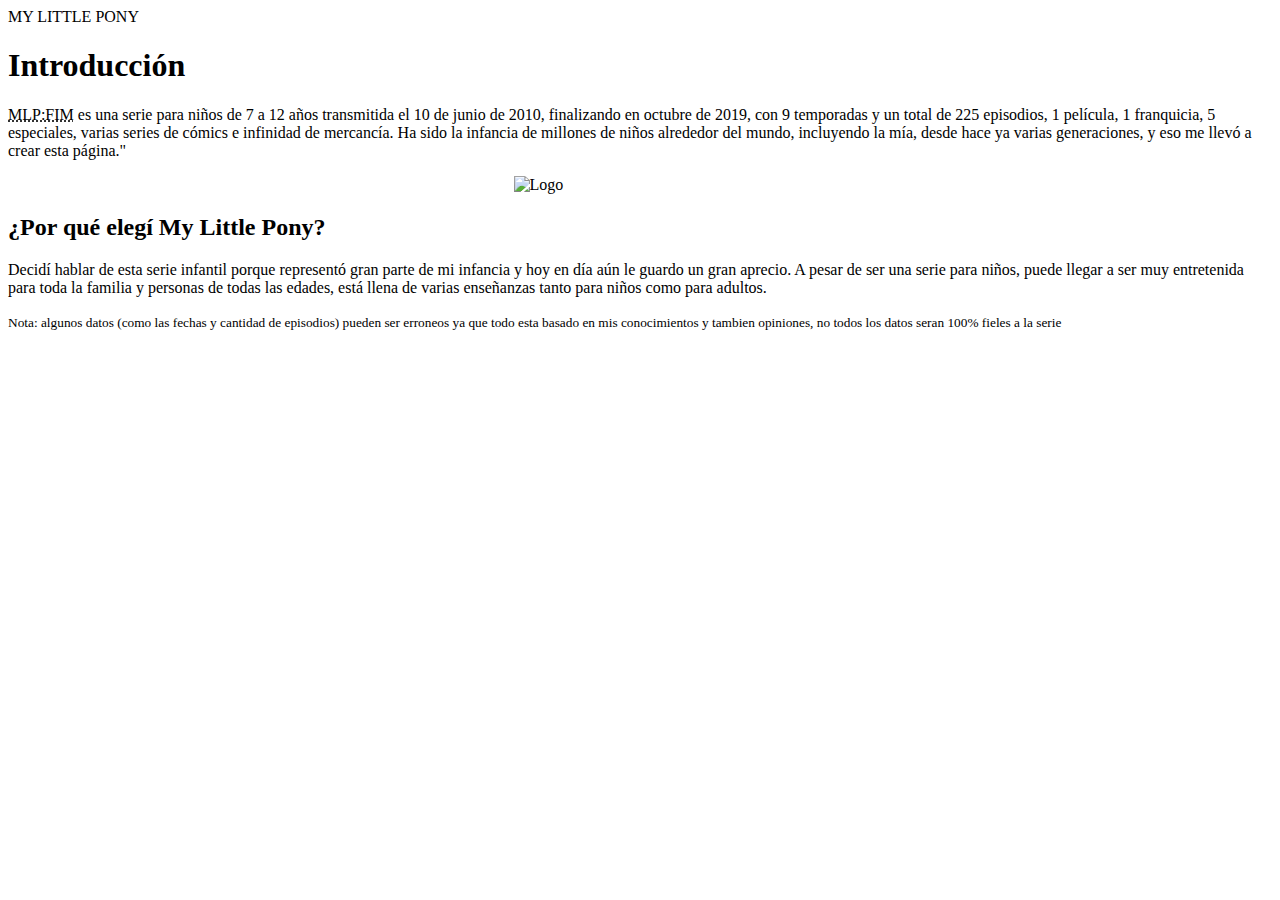
==== index.html @ f89b5318 "Primera Pagina" ====
<!DOCTYPE html>
<html lang="en">
<head>
    <meta charset="UTF-8">
    <meta name="viewport" content="width=device-width, initial-scale=1.0">
    <title>My Little Pony:FIM</title>
    <link rel="stylesheet" href="estilos.css">
    <style>
        #imglogo {
            display: block;
            margin: 0 auto;
            max-width: 20%;
            height: auto;
        }
    </style>
</head>
<header>MY LITTLE PONY</header>
<body>
    <nav>

    </nav>

    <article>
        <h1>Introducción</h1>
        <p><abbr title="My Little Pony: Friendship Is Magic">MLP:FIM</abbr> es una serie para niños de 7 a 12 años transmitida el 10 de junio de 2010, finalizando en octubre de 2019, con 9 temporadas y un total de 225 episodios, 1 película, 1 franquicia, 5 especiales, varias series de cómics e infinidad de mercancía. Ha sido la infancia de millones de niños alrededor del mundo, incluyendo la mía, desde hace ya varias generaciones, y eso me llevó a crear esta página."</p>

        <img src="MLPLogo.png" alt="Logo" id="imglogo">

        <h2>¿Por qué elegí My Little Pony?</h2>
        <p>Decidí hablar de esta serie infantil porque representó gran parte de mi infancia y hoy en día aún le guardo un gran aprecio. A pesar de ser una serie para niños, puede llegar a ser muy entretenida para toda la familia y personas de todas las edades, está llena de varias enseñanzas tanto para niños como para adultos.</p>
    </article>

    <footer><small>Nota: algunos datos (como las fechas y cantidad de episodios) pueden ser erroneos ya que todo esta basado en mis conocimientos y tambien opiniones, no todos los datos seran 100% fieles a la serie</small></footer>
</body>
</html>
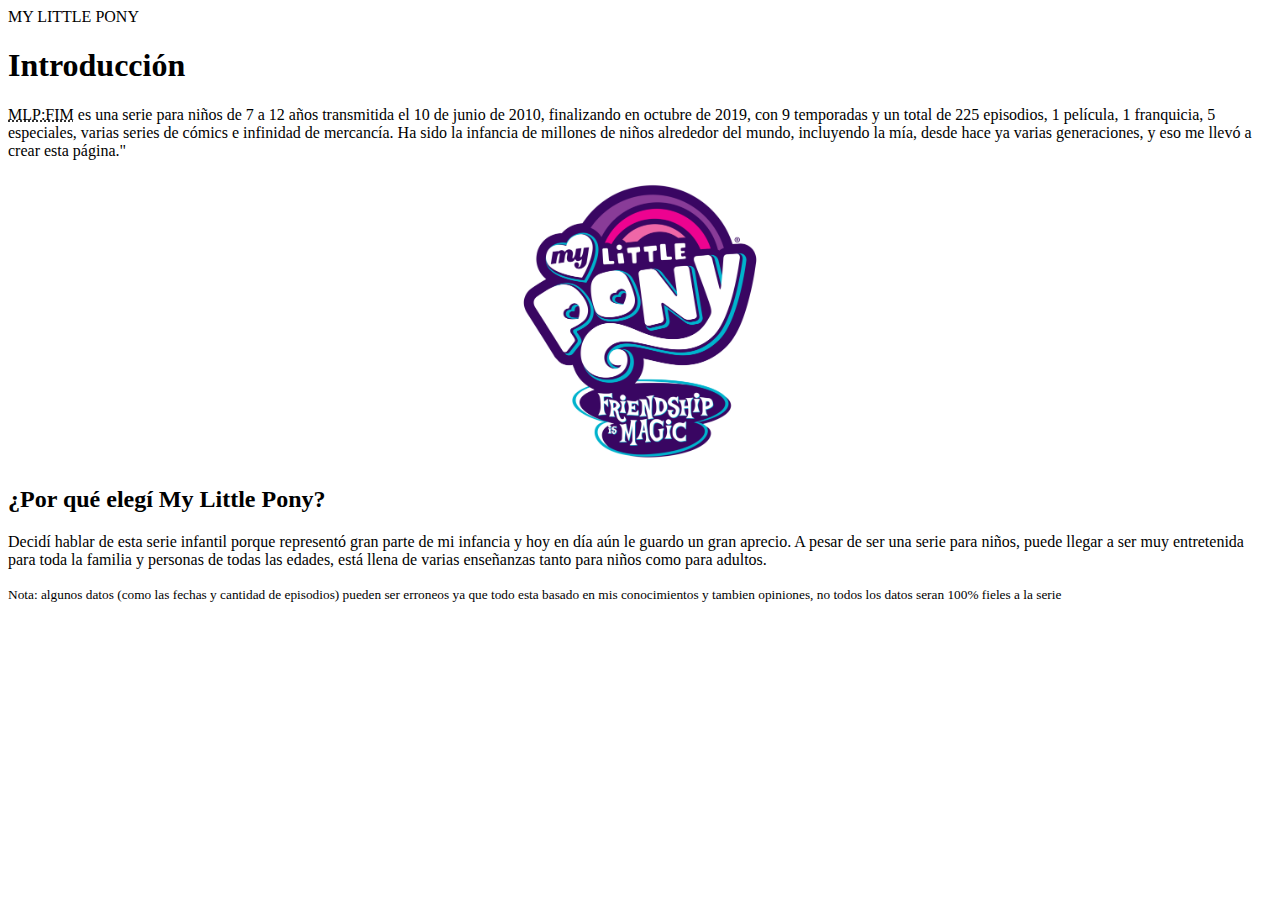
==== commit c981e5ec: "Segunda pagina, Imagenes y algunas etiquetas" ====
--- a/index.html
+++ b/index.html
@@ -4,7 +4,6 @@
     <meta charset="UTF-8">
     <meta name="viewport" content="width=device-width, initial-scale=1.0">
     <title>My Little Pony:FIM</title>
-    <link rel="stylesheet" href="estilos.css">
     <style>
         #imglogo {
             display: block;
@@ -14,10 +13,10 @@
         }
     </style>
 </head>
-<header>MY LITTLE PONY</header>
 <body>
+    <header>MY LITTLE PONY</header>
     <nav>
-
+    
     </nav>
 
     <article>
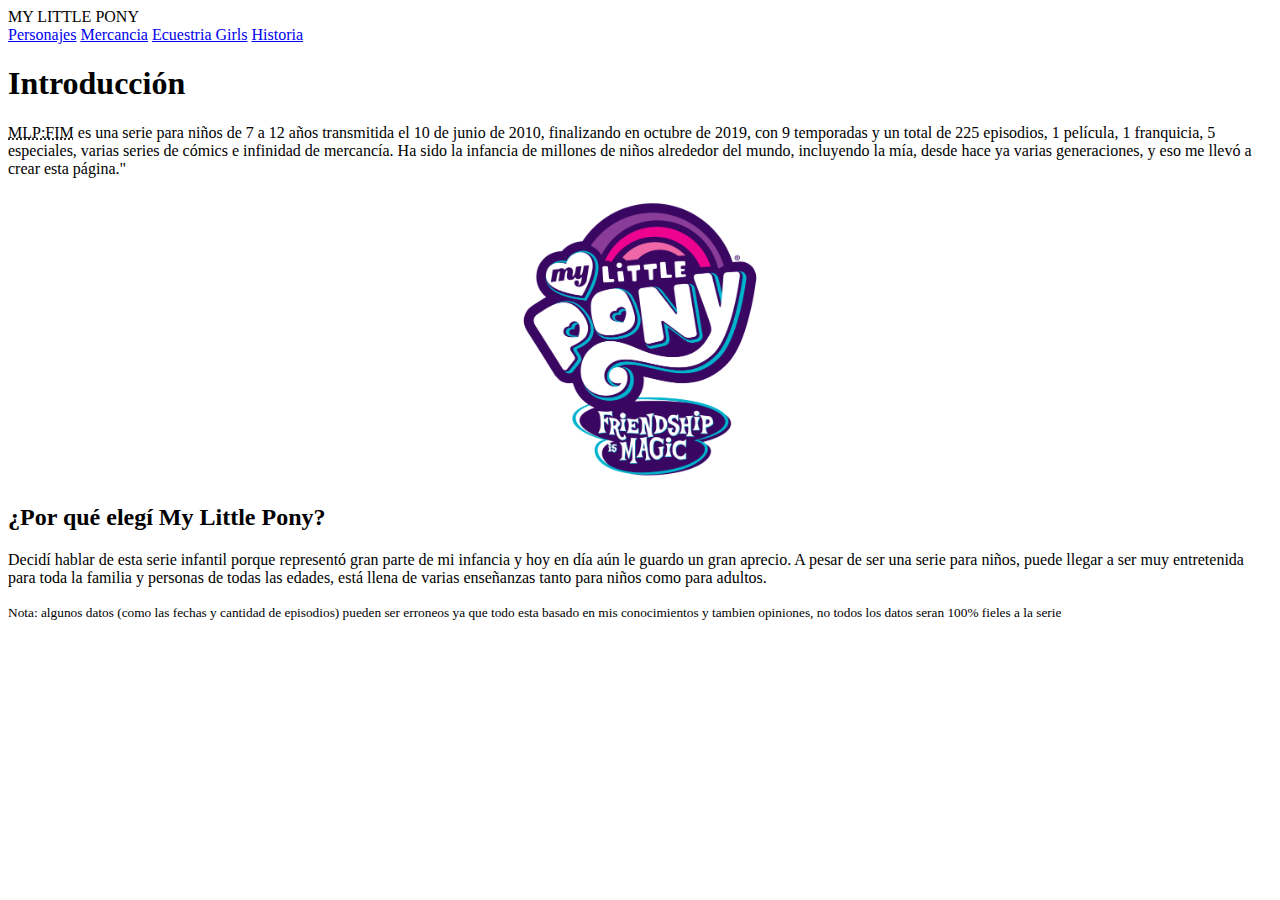
==== commit 6e420369: "Quinta Pagina Videos y se agrego el Nav" ====
--- a/index.html
+++ b/index.html
@@ -15,8 +15,12 @@
 </head>
 <body>
     <header>MY LITTLE PONY</header>
+    
     <nav>
-    
+    <a href="personajes.html">Personajes</a> 
+    <a href="mercancia.html">Mercancia</a>
+    <a href="ecuestriagirls.html">Ecuestria Girls</a>
+    <a href="historia.html">Historia</a>
     </nav>
 
     <article>
